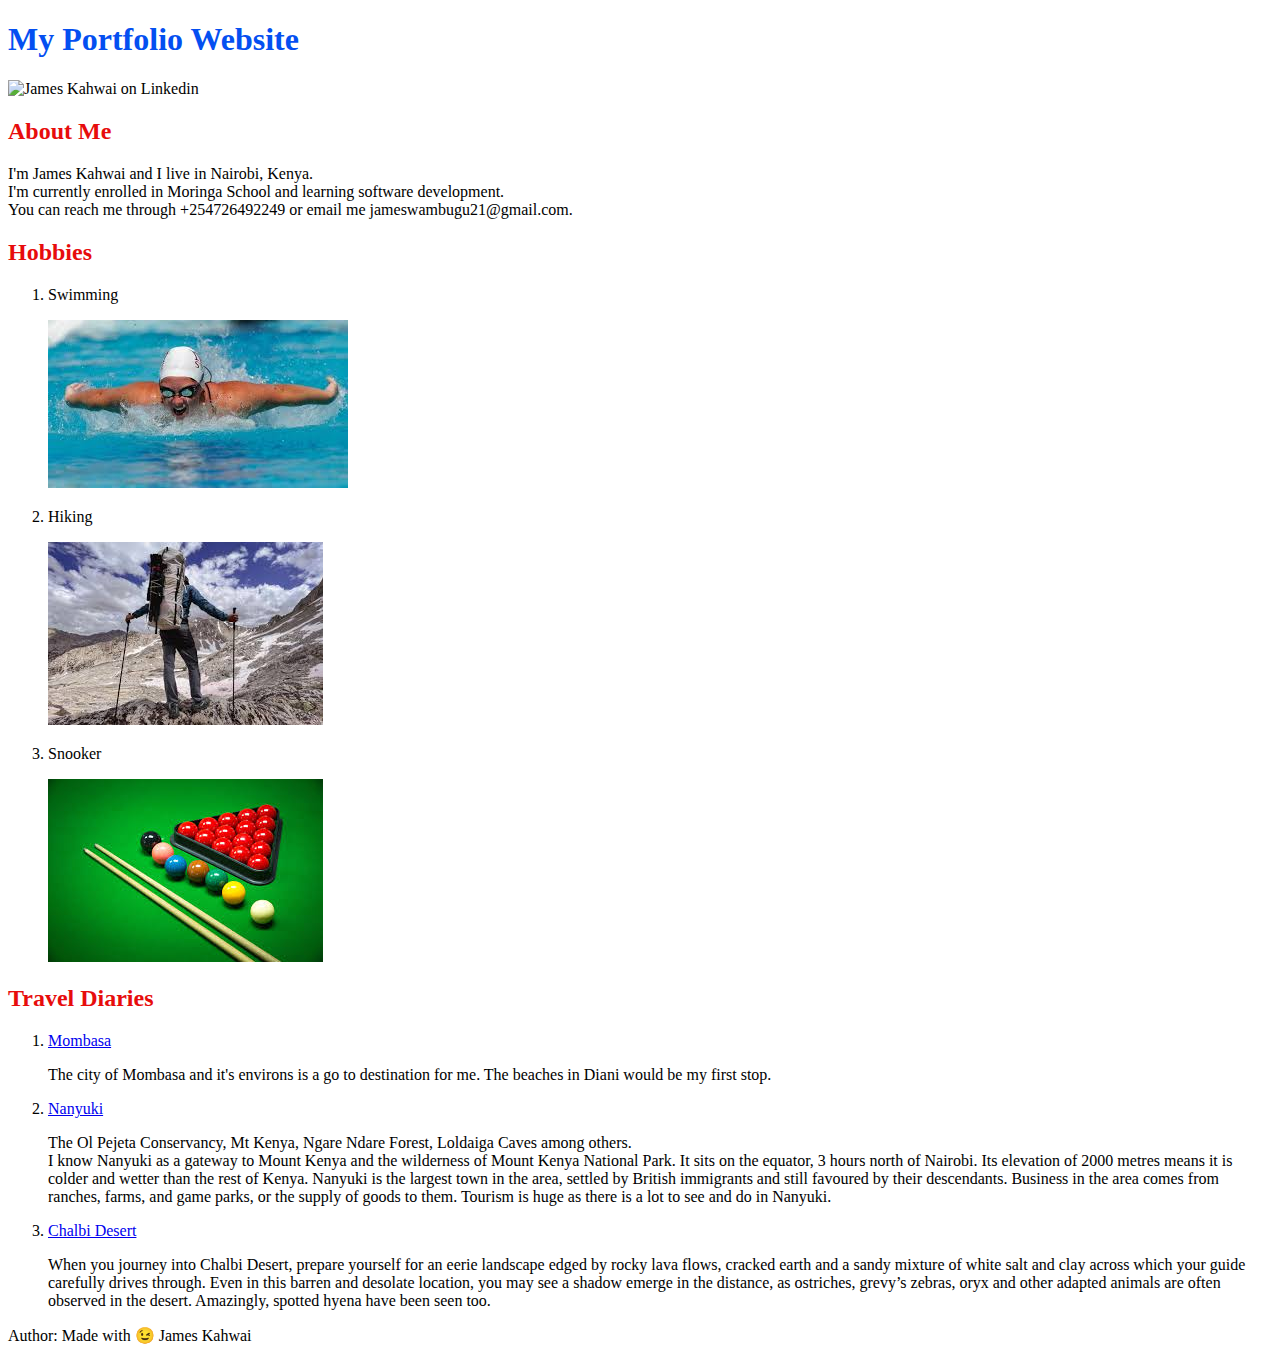
==== index.html @ 269f5150 "The first initial commit" ====
<!DOCTYPE html>
<html lang="en">
<!-- Header section -->
<head>
    <meta charset="UTF-8">
    <meta name="viewport" content="width=device-width, initial-scale=1.0">
    <title>My Portfolio Website: James Kahwai</title>
</head>
<!-- Start of Body -->
<body>
    <h1 style="color: #044ff1;">My Portfolio Website</h1>

    <!-- SECTION ONE -->
<section>
    <img src="https://media.licdn.com/dms/image/D4D03AQEdVYPhz8Xz8A/profile-displayphoto-shrink_200_200/0/1680707137899?e=2147483647&v=beta&t=Z2ZxAZ6QP04zJ22J5Iq4XXm2dttRXvlP9DgJrj0F4SM"
    alt="James Kahwai on Linkedin">
</section>
    
    
<!-- SECTION TWO -->
<section>
    <h2 style="color: #e70c0c;">About Me</h2>
    I'm James Kahwai and I live in Nairobi, Kenya.<br>
    I'm currently enrolled in Moringa School and learning software development.<br>
    You can reach me through +254726492249 or email me jameswambugu21@gmail.com.

</section>

<!-- SECTION THREE -->
<section>

    <h2 style="color: #e70c0c;">Hobbies</h2>
    <ol>
        <li>
             <p>Swimming</p>
             <img src="/images/swimmer.jpeg" alt="swimmer">
        </li>
    
        <li>
            <p>Hiking</p>
            <img src="images/hiking.jpeg" alt="hiking">
        </li>
    
        <li>
            <p>Snooker</p>
            <img src="images/snooker.jpeg" alt="snooker">
        </li>
    
    </ol>
</section>

<!-- SECTION FOUR -->
<section>

    <h2 style="color: #e70c0c;">Travel Diaries</h2>
    <ol>
        <li><a href="https://visitdiani.com">Mombasa</a>
            <p>The city of Mombasa and it's environs is a go to destination for me. The beaches in Diani would be my
                first stop.</p>
        </li>
        <li><a href="https://theexpatmummy.com/the-12-best-places-to-visit-in-nanyuki/">Nanyuki</a>
            <p>The Ol Pejeta Conservancy, Mt Kenya, Ngare Ndare Forest, Loldaiga Caves among others.<br>
                I know Nanyuki as a gateway to Mount Kenya and the wilderness of Mount Kenya National Park. It sits on
                the equator, 3 hours north of Nairobi. Its elevation of 2000 metres means it is colder and wetter than
                the rest of Kenya. Nanyuki is the largest town in the area, settled by British immigrants and still
                favoured by their descendants. Business in the area comes from ranches, farms, and game parks, or the
                supply of goods to them. Tourism is huge as there is a lot to see and do in Nanyuki.</p>
        </li>
        <li><a href="https://www.africanmeccasafaris.com/travel-guide/kenya/parks-reserves/northern-frontier/wilderness/chalbi-desert">Chalbi Desert</a>
            <p>When you journey into Chalbi Desert, prepare yourself for an eerie landscape edged by rocky lava flows,
                cracked earth and a sandy mixture of white salt and clay across which your guide carefully drives
                through.
                Even in this barren and desolate location, you may see a shadow emerge in the distance, as ostriches,
                grevy’s zebras, oryx and other adapted animals are often observed in the desert.
                Amazingly, spotted hyena have been seen too.</p>
        </li>
    </ol>
</section>
    
</div>
    
<!-- END OF BODY -->
</body>

<!-- FOOTER SECTION -->
<section>
    <footer>
        <p>Author: Made with &#128521; James Kahwai</p>
        
    </footer>
</section>
  
</html>
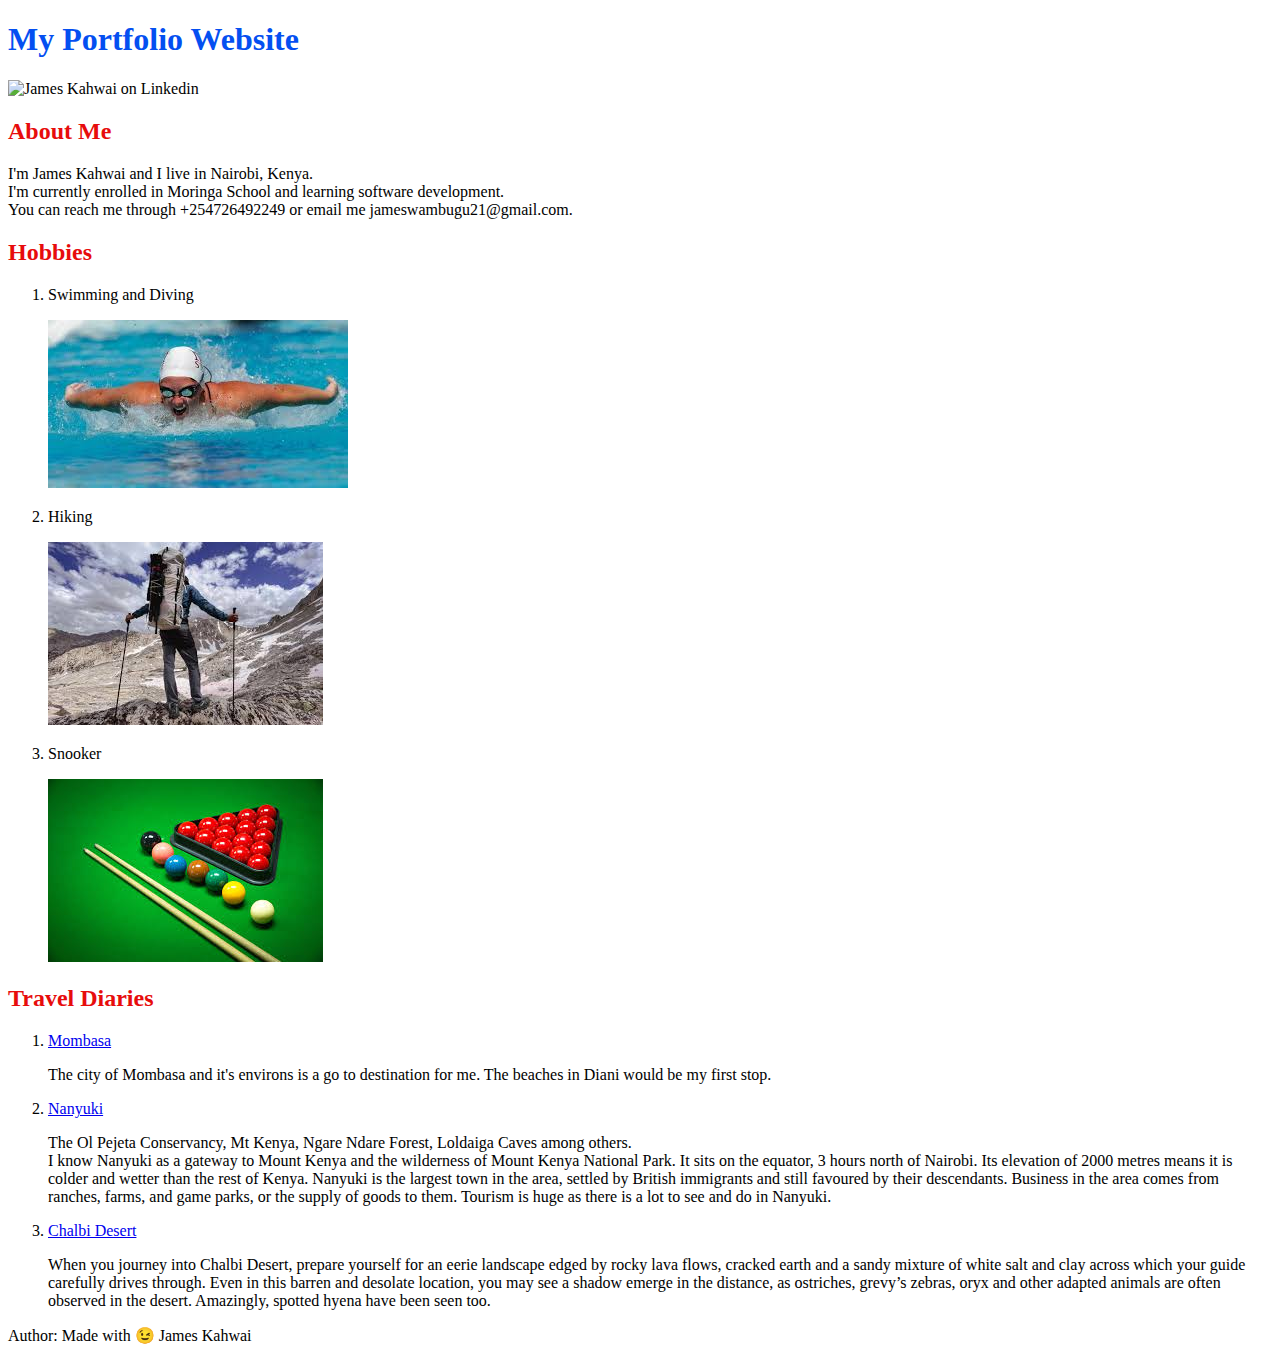
==== commit 84298081: "Added Diving as a hobby" ====
--- a/index.html
+++ b/index.html
@@ -32,7 +32,7 @@
     <h2 style="color: #e70c0c;">Hobbies</h2>
     <ol>
         <li>
-             <p>Swimming</p>
+             <p>Swimming and Diving</p>
              <img src="/images/swimmer.jpeg" alt="swimmer">
         </li>
     
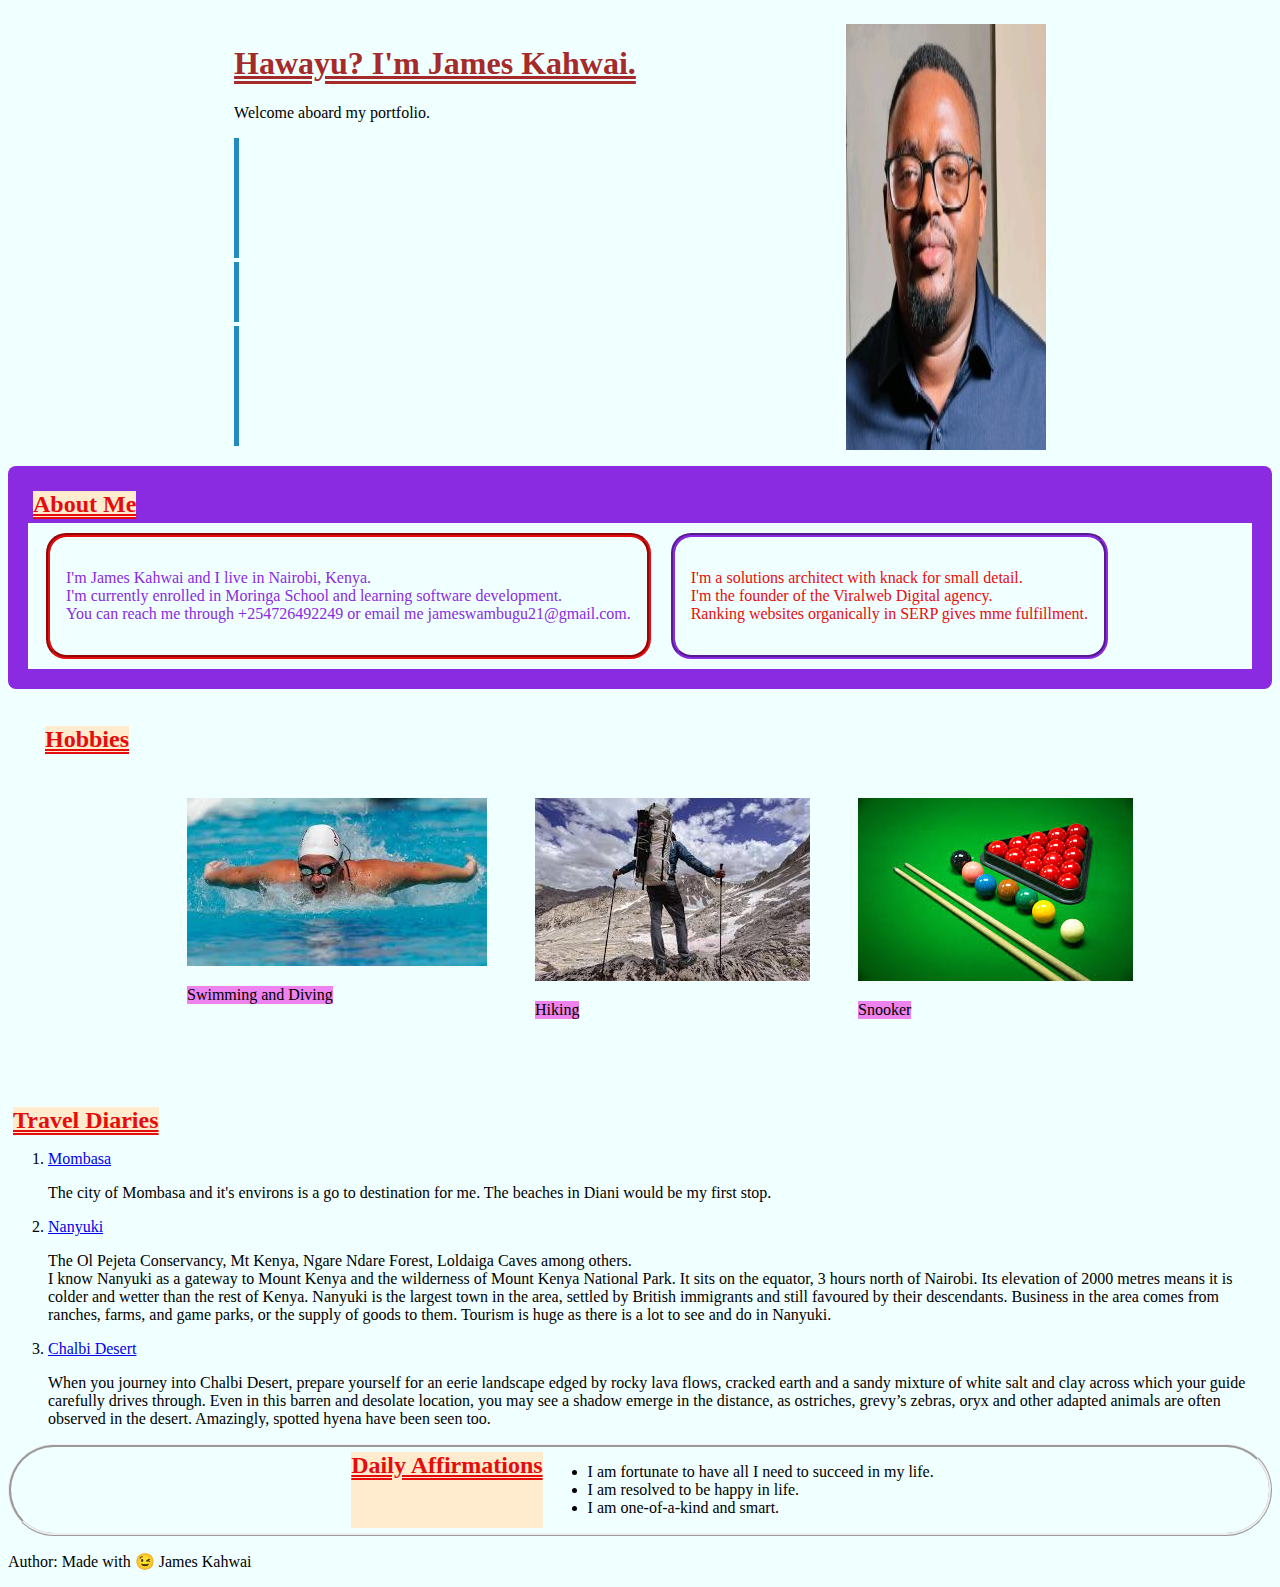
==== commit f681c268: "Added animation to the hero part. Removed index2.html & index3.html. Worked on About & Hobbies secti" ====
--- a/index.html
+++ b/index.html
@@ -5,79 +5,141 @@
     <meta charset="UTF-8">
     <meta name="viewport" content="width=device-width, initial-scale=1.0">
     <title>My Portfolio Website: James Kahwai</title>
+    <link rel="stylesheet" href="style.css">
+    <link rel="shortcut icon" href="images/favicon.jpg" type="image/x-icon">
 </head>
 <!-- Start of Body -->
 <body>
-    <h1 style="color: #044ff1;">My Portfolio Website</h1>
 
-    <!-- SECTION ONE -->
-<section>
-    <img src="https://media.licdn.com/dms/image/D4D03AQEdVYPhz8Xz8A/profile-displayphoto-shrink_200_200/0/1680707137899?e=2147483647&v=beta&t=Z2ZxAZ6QP04zJ22J5Iq4XXm2dttRXvlP9DgJrj0F4SM"
-    alt="James Kahwai on Linkedin">
-</section>
+    <!-- HEADER SECTION -->
+     <section>
+        <header>
+            <div>
+                <div>
+                    <h1>Hawayu? I'm James Kahwai. </h1>
+    
+                        <p>Welcome aboard my portfolio.</p>
+                        <div class="h-typed"><div class="typed-out">I'm a Software Engineer.</div></div> <br>
+                        <div class="h-typed"><div class="typed-out">SEO Wizard.</div></div> <br>
+                        <div class="h-typed"><div class="typed-out">And ......a Buggy Nerd!</div></div> <br>
+
+
+                    
+                </div>
+                
+            </div>
+            
+            <img src="images/james_kahwai.jpeg" alt="James Kahwai">
+         </header>
+     </section>
+     
+    
+<!-- SECTION TWO -->
+<section class="about">
+    <div class="h-align">
+        <h2>About Me</h2>
+    </div>
+    <div class="abtext">
+        <div class="abtext-l">
+            <p>
+                I'm James Kahwai and I live in Nairobi, Kenya.<br>
+                I'm currently enrolled in Moringa School and learning software development.<br>
+                You can reach me through +254726492249 or email me jameswambugu21@gmail.com.
+            </p>
+        </div>
+        <div class="abtext-r">
+            <p>
+                I'm a solutions architect with knack for small detail.<br>
+                I'm the founder of the Viralweb Digital agency.<br>
+                Ranking websites organically in SERP gives mme fulfillment.
+            </p>
+        </div>
+    </div>
     
     
-<!-- SECTION TWO -->
-<section>
-    <h2 style="color: #e70c0c;">About Me</h2>
-    I'm James Kahwai and I live in Nairobi, Kenya.<br>
-    I'm currently enrolled in Moringa School and learning software development.<br>
-    You can reach me through +254726492249 or email me jameswambugu21@gmail.com.
-
 </section>
 
 <!-- SECTION THREE -->
-<section>
+<section class="hobbies">
 
-    <h2 style="color: #e70c0c;">Hobbies</h2>
+    <h2>Hobbies</h2>
+    <div class="hobbies-flexcontainer">
+        <ul>
+            <li>
+                  <img src="/images/swimmer.jpeg" alt="swimmer">
+                  <div>
+                    <p>Swimming and Diving</p>
+                  </div>
+            </li>
+        
+            <li>
+                <img src="images/hiking.jpeg" alt="hiking">
+                <div>
+                    <p>Hiking</p>
+                </div>
+            </li>
+        
+            <li>
+                <img src="images/snooker.jpeg" alt="snooker">
+                <div>
+                    <p>Snooker</p>
+                </div>
+            </li>
+        </ul>
+    </div>
+    
+</section>
+
+<!-- SECTION FOUR -->
+<section class="travel">
+
+    <h2>Travel Diaries</h2>
     <ol>
-        <li>
-             <p>Swimming and Diving</p>
-             <img src="/images/swimmer.jpeg" alt="swimmer">
-        </li>
-    
-        <li>
-            <p>Hiking</p>
-            <img src="images/hiking.jpeg" alt="hiking">
-        </li>
-    
-        <li>
-            <p>Snooker</p>
-            <img src="images/snooker.jpeg" alt="snooker">
-        </li>
-    
+        <div>
+            <li>
+                <a href="https://visitdiani.com">Mombasa</a>
+                <p>The city of Mombasa and it's environs is a go to destination for me. The beaches in Diani would be my
+                    first stop.</p>
+            </li>
+        </div>
+        
+        <div>
+            <li>
+                <a href="https://theexpatmummy.com/the-12-best-places-to-visit-in-nanyuki/">Nanyuki</a>
+                <p>The Ol Pejeta Conservancy, Mt Kenya, Ngare Ndare Forest, Loldaiga Caves among others.<br>
+                    I know Nanyuki as a gateway to Mount Kenya and the wilderness of Mount Kenya National Park. It sits on
+                    the equator, 3 hours north of Nairobi. Its elevation of 2000 metres means it is colder and wetter than
+                    the rest of Kenya. Nanyuki is the largest town in the area, settled by British immigrants and still
+                    favoured by their descendants. Business in the area comes from ranches, farms, and game parks, or the
+                    supply of goods to them. Tourism is huge as there is a lot to see and do in Nanyuki.</p>
+            </li>
+        </div>
+        <div>
+            <li>
+                <a href="https://www.africanmeccasafaris.com/travel-guide/kenya/parks-reserves/northern-frontier/wilderness/chalbi-desert">Chalbi Desert</a>
+                <p>When you journey into Chalbi Desert, prepare yourself for an eerie landscape edged by rocky lava flows,
+                    cracked earth and a sandy mixture of white salt and clay across which your guide carefully drives
+                    through.
+                    Even in this barren and desolate location, you may see a shadow emerge in the distance, as ostriches,
+                    grevy’s zebras, oryx and other adapted animals are often observed in the desert.
+                    Amazingly, spotted hyena have been seen too.</p>
+            </li>
+        </div>
     </ol>
 </section>
 
-<!-- SECTION FOUR -->
-<section>
-
-    <h2 style="color: #e70c0c;">Travel Diaries</h2>
-    <ol>
-        <li><a href="https://visitdiani.com">Mombasa</a>
-            <p>The city of Mombasa and it's environs is a go to destination for me. The beaches in Diani would be my
-                first stop.</p>
-        </li>
-        <li><a href="https://theexpatmummy.com/the-12-best-places-to-visit-in-nanyuki/">Nanyuki</a>
-            <p>The Ol Pejeta Conservancy, Mt Kenya, Ngare Ndare Forest, Loldaiga Caves among others.<br>
-                I know Nanyuki as a gateway to Mount Kenya and the wilderness of Mount Kenya National Park. It sits on
-                the equator, 3 hours north of Nairobi. Its elevation of 2000 metres means it is colder and wetter than
-                the rest of Kenya. Nanyuki is the largest town in the area, settled by British immigrants and still
-                favoured by their descendants. Business in the area comes from ranches, farms, and game parks, or the
-                supply of goods to them. Tourism is huge as there is a lot to see and do in Nanyuki.</p>
-        </li>
-        <li><a href="https://www.africanmeccasafaris.com/travel-guide/kenya/parks-reserves/northern-frontier/wilderness/chalbi-desert">Chalbi Desert</a>
-            <p>When you journey into Chalbi Desert, prepare yourself for an eerie landscape edged by rocky lava flows,
-                cracked earth and a sandy mixture of white salt and clay across which your guide carefully drives
-                through.
-                Even in this barren and desolate location, you may see a shadow emerge in the distance, as ostriches,
-                grevy’s zebras, oryx and other adapted animals are often observed in the desert.
-                Amazingly, spotted hyena have been seen too.</p>
-        </li>
-    </ol>
-</section>
-    
-</div>
+<!-- SECTION FIVE AFFIRMATIONS -->
+ <section class="affirmation">
+    <H2> Daily Affirmations</H2>
+    <div class="affirmation-list">
+       <ul>
+           <li>I am fortunate to have all I need to succeed in my life.</li>
+           <li>I am resolved to be happy in life.</li>
+           <li>I am one-of-a-kind and smart.</li>
+       </ul>
+    </div>
+ </section>
+ 
     
 <!-- END OF BODY -->
 </body>
--- a/style.css
+++ b/style.css
@@ -0,0 +1,139 @@
+h1 {
+    color: brown;
+    text-decoration: underline double;
+}
+h2 {
+    
+    margin: 5px;
+    font-family: "Playfair Display", serif;
+    color: #e70c0c;
+    text-decoration: underline double;
+    background-color: blanchedalmond;
+    width: fit-content;
+}
+.h-align {
+    text-align: center;
+}
+
+body {
+    background-color: azure;
+}
+/*typewriter effect animation*/
+.h-typed {
+    display: inline-block;
+}
+
+.typed-out {
+    overflow: hidden;
+    border-right: .2em solid rgb(35, 140, 189);
+    font-size: 1.6rem;
+    width: 0;
+    animation: 
+    typing 2s steps(20, end) forwards;;
+   
+  }
+
+  @keyframes typing {
+    from { width: 0 }
+    to { width: 100% }
+  }
+  @keyframes blink {
+    from { border-color: transparent }
+    to { border-color: orange; }
+  }
+
+header {
+    display: flex;
+    justify-content: space-evenly;
+    padding: 1rem;
+}
+
+.about {
+    background-color: blueviolet;
+    color: antiquewhite;
+    border-radius: 0.5rem;
+    padding: 20px;
+}
+
+
+.abtext {
+    display: flex;
+    background-color: azure;
+    color: blueviolet;
+    padding-left: 0.5rem;
+    padding-right: 1rem;
+}
+
+.abtext-r {
+    color: #e70c0c;
+    border: blueviolet;
+    border-style: groove;
+    border-width: 0.3rem;
+    border-radius: 20px;
+    padding: 1rem;
+    margin: 10px;
+}
+
+.abtext-l {
+    color: blueviolet;
+    border: #e70c0c;
+    border-style: groove;
+    border-width: 0.3rem;
+    border-radius: 20px;
+    padding: 1rem;
+    margin: 10px;
+}
+
+.hobbies {
+    background: fixed;
+    background-color: royalpurple;
+    border: 2rem;
+    border-radius: 1rem;
+    padding: 1rem;
+    margin: 1rem;
+}
+
+
+.hobbies-flexcontainer {
+    display: flex;
+    flex-direction: row;
+    justify-content: center;
+    width: auto;
+}
+
+.hobbies-flexcontainer ul {
+    list-style: none;
+    display: flex;
+    flex-direction: row;
+}
+
+.hobbies-flexcontainer ul li {
+    padding: 1.5rem;
+}
+
+.hobbies-flexcontainer ul li p {
+    width: fit-content;
+    background-color: violet;
+    
+    
+}
+
+.affirmation {
+    box-sizing: border-box;
+    border-style: ridge;
+    border-radius: 3.7rem;
+    display: flex;
+    justify-content: center;
+   
+
+}
+.affirmation-list {
+    list-style: none;
+    
+}
+
+
+
+
+
+
